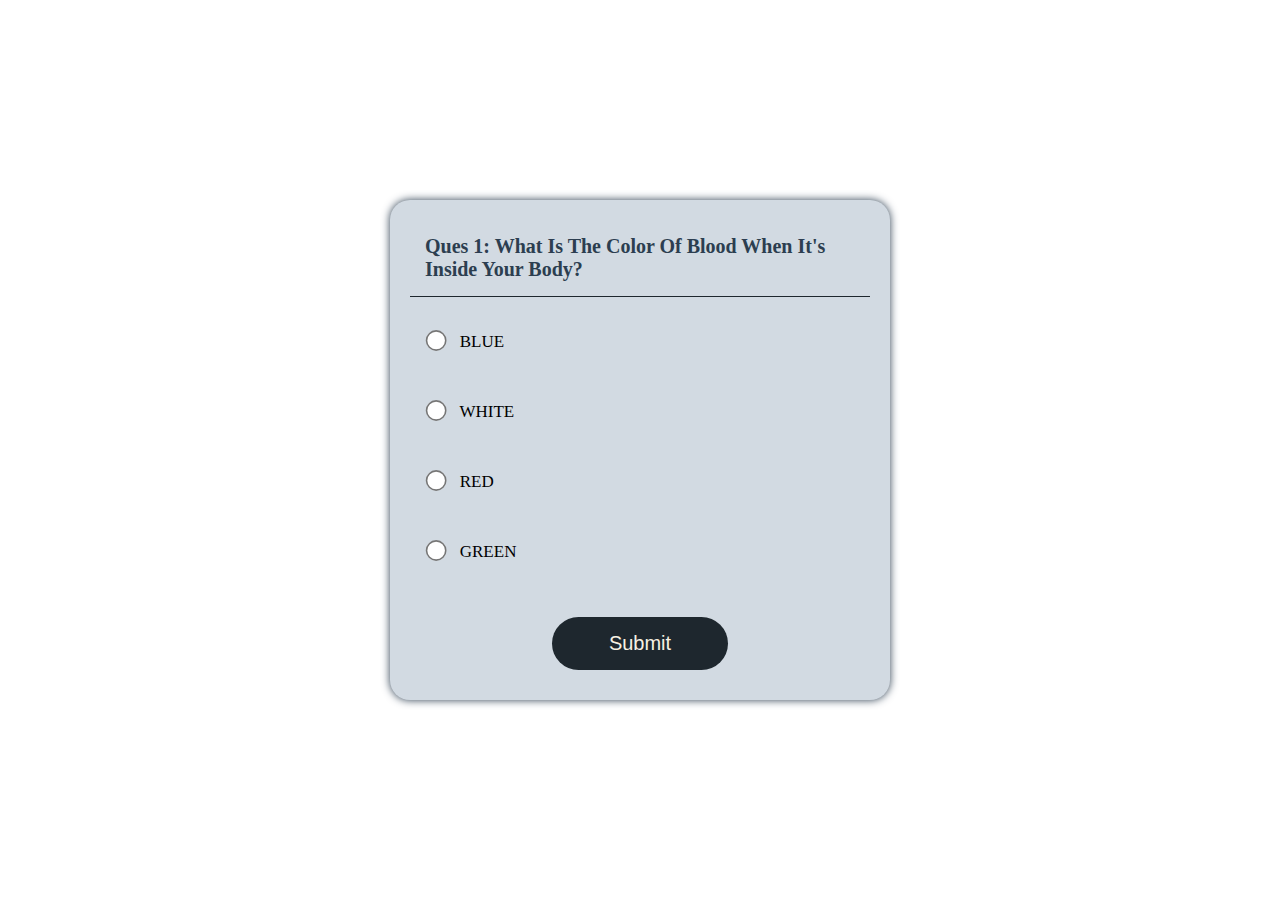
==== index.html @ 829aa396 "quiz app all most ready" ====
<!DOCTYPE html>
<html lang="en">
<head>
    <meta charset="UTF-8">
    <meta name="viewport" content="width=device-width, initial-scale=1.0">
    <title>Quiz App</title>
    <link rel="stylesheet" href="style.css">
    <script src="app.js"  defer></script>
</head>
<body>
   
        <div class="parent-contaioner">
            <div class="child-container">
                <h2 id="quesList">What Is you Name</h2>
                <div id="question">
                
                    <div class="row">
                        <input type="radio" class="optionAll" name="option" value="ans1"   id="radio">
                        <label for="radio"> Option </label>
                    </div>
                    <div class="row">
                        <input type="radio" class="optionAll" name="option" value="ans2"  id="radio1">
                        <label for="radio1"> Option </label>
                    </div>
                    <div class="row">
                        <input type="radio" class="optionAll" name="option" value="ans3"  id="radio2">
                        <label for="radio2"> Option </label>
                    </div>
                    <div class="row">
                        <input type="radio" class="optionAll" name="option" value="ans4"  id="radio3">
                        <label for="radio3"> Option </label>
                    </div>
                    
                </div>
                <div class="but">
                    <button class="btn"  onclick="sub()" >Submit</button>
                </div>
            </div>
        </div>

       

   
</body>
</html>
---- style.css ----
* {
    margin: 0;
    padding: 0;
    box-sizing: border-box;
}

.quiz {
    background-color: #ffff  ;
    height: 100vh;

}

.parent-contaioner {
    width: 100%;
    height: 100vh;
    display: flex;
    justify-content: center;
    align-items: center;
    padding: 25px;


}

.child-container {
    width: 500px;
    box-shadow: 0px 0px 9px #2c3e50;
    background-color: #d2dae2;
    border-radius: 20px;
    padding: 20px;
}

h2 {
    width: 100%;
    /* background-color: #575fcf; */
    text-transform: capitalize;
    border-bottom: 1px solid #1e272e;
    font-size: 20px;
    /* box-shadow: 0px 0px 2px #2c3e50; */
    color: #2c3e50;
    padding: 15px;
    

    

}

.row {
    width: 100%;
    margin: 20px;
    margin-left: 0;
    padding: 15px;
    text-transform: uppercase;
    font-size: 17px;
    font-weight: 500 !important;
    transition: 0.3s ease-in-out;
}

.btn{
    width: 40%;
    padding: 15px;
    text-align: center;
    background-color: #1e272e;
    color: #f7f1e3;
    border: none;
    outline: none;
    font-size: 20px;
    border-radius: 50px;
    transition: 0.6s ease-in-out;

    font-weight: 500;


}

.but{
    display: flex;
    justify-content: center; 
    padding: 10px;
    
}

.btn:hover {
    color: greenyellow;
    font-weight: 500;
    text-transform: uppercase;
    transition: 0.6s ease-in-out;
}




input[type="radio"] {
    -ms-transform: scale(1.5); /* IE 9 */
    -webkit-transform: scale(1.5); /* Chrome, Safari, Opera */
    transform: scale(1.6);
    margin-right: 9px;
    width: 5%;
      
  }


  /* <<<Quiz Result>> */
  h4{
    width: 100%;  
    height: 50vh;  
    background-image: url(./giphy.gif);
    background-position: center;
    background-size: cover;
    background-repeat: no-repeat;
    object-fit:cover;
    object-position: center;
    text-align: center;
    text-transform: uppercase;
    font-size: 29px;
    text-transform: uppercase;
    color: black;
    display: flex;
    align-items: end;
    justify-content: center;
     padding: 15px; 
}
span{
    background-color: #34495e;
    width: 100%;
    padding: 10px;
    display: flex;
    /* padding-top: 20px; */
    justify-content: center;
    color: #d2dae2;
    font-size: 18px;
    box-shadow: 0px 0px 9px #e74c3c;

}
h5{
    width: 100%;  
    height: 50vh;  
    background-image: url(./fail.gif);
    background-position: center;
    background-size: cover;
    background-repeat: no-repeat;
    object-fit:cover;
    object-position: center;
    text-align: center;
    text-transform: uppercase;
    font-size: 29px;
    text-transform: uppercase;
    color: black;
    display: flex;
    align-items: end;
    justify-content: center;
     padding: 15px; 
}

button{
    padding: 10px;
    margin-top: 10px;
    text-align: center;
    width: 100%;
    background-color: #34495e;
    border: none;
    outline: none;
    font-size: 18px;
    color: #d2dae2;
}
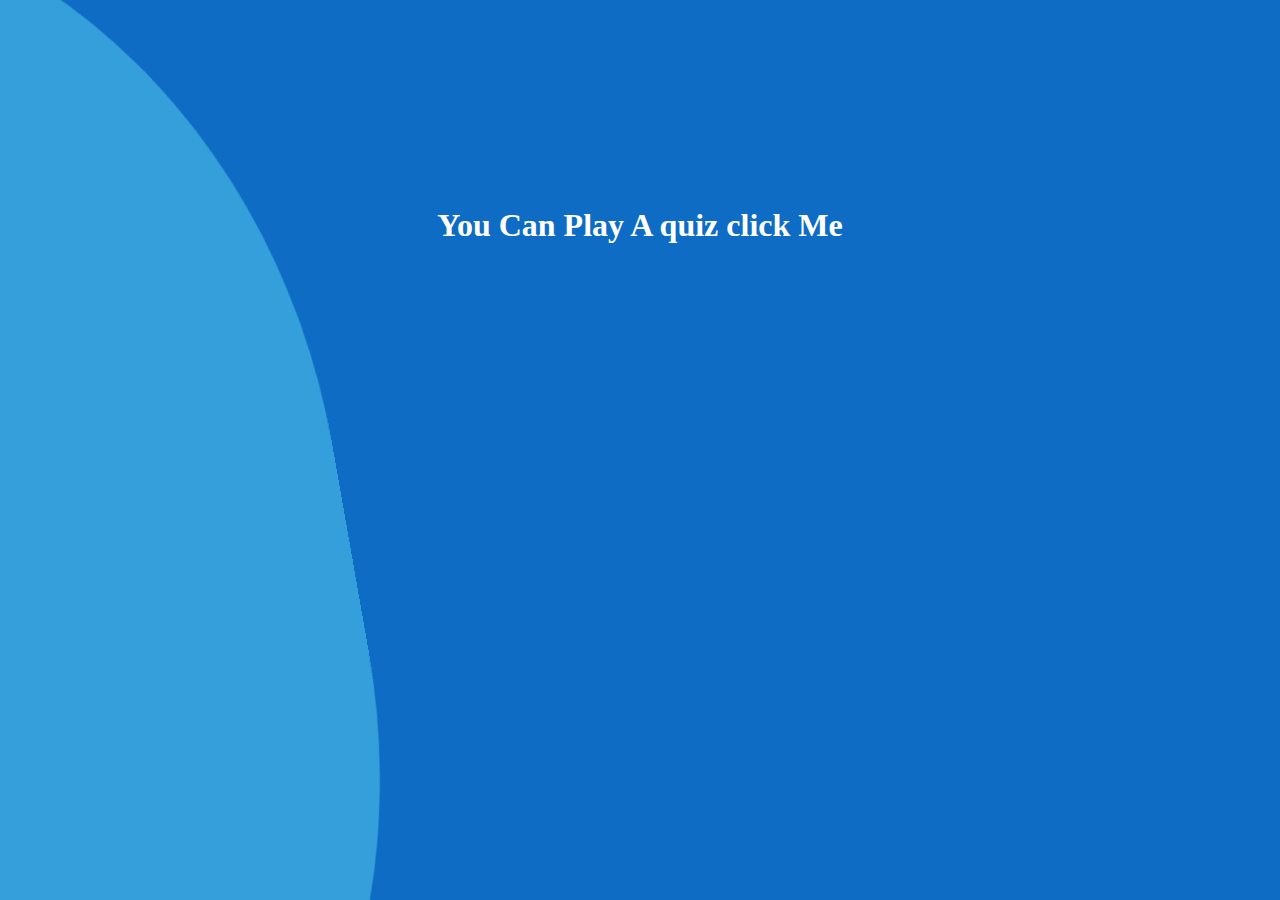
==== commit 4ad76541: "al most ready" ====
--- a/index.html
+++ b/index.html
@@ -4,42 +4,18 @@
     <meta charset="UTF-8">
     <meta name="viewport" content="width=device-width, initial-scale=1.0">
     <title>Quiz App</title>
-    <link rel="stylesheet" href="style.css">
-    <script src="app.js"  defer></script>
+    <link rel="stylesheet" href="index.css">
+
 </head>
 <body>
-   
-        <div class="parent-contaioner">
-            <div class="child-container">
-                <h2 id="quesList">What Is you Name</h2>
-                <div id="question">
-                
-                    <div class="row">
-                        <input type="radio" class="optionAll" name="option" value="ans1"   id="radio">
-                        <label for="radio"> Option </label>
-                    </div>
-                    <div class="row">
-                        <input type="radio" class="optionAll" name="option" value="ans2"  id="radio1">
-                        <label for="radio1"> Option </label>
-                    </div>
-                    <div class="row">
-                        <input type="radio" class="optionAll" name="option" value="ans3"  id="radio2">
-                        <label for="radio2"> Option </label>
-                    </div>
-                    <div class="row">
-                        <input type="radio" class="optionAll" name="option" value="ans4"  id="radio3">
-                        <label for="radio3"> Option </label>
-                    </div>
-                    
-                </div>
-                <div class="but">
-                    <button class="btn"  onclick="sub()" >Submit</button>
-                </div>
-            </div>
-        </div>
+   <div class="main">
+    <a href="./quiz.html"><h1>You Can Play A quiz click Me</h1></a>
+</div>
+    <div class='box'>
+        <div class='wave -one'></div>
+        <div class='wave -two'></div>
+        <div class='wave -three'></div>
+      </div>
 
-       
-
-   
 </body>
 </html>--- a/index.css
+++ b/index.css
@@ -0,0 +1,160 @@
+body{
+	margin: 0;
+	padding: 0;
+    text-align: center;
+    
+	background-color: #0e6cc4;
+	overflow-x:hidden;
+	overflow-y:hidden;
+}
+.main{
+    display: flex;
+    justify-content: center;
+    align-items: center;
+    min-height: 50vh;
+}
+.main a{
+    text-decoration: none;
+}
+.main a h1{
+    color: white;
+    
+}
+/*waves****************************/
+
+
+.box {
+	position: fixed;
+	top: 0;
+	transform: rotate(80deg);
+	left: 0;
+}
+
+.wave {
+	position: fixed;
+	top: 0;
+	left: 0;
+  opacity: .4;
+  position: absolute;
+  top: 3%;
+  left: 10%;
+  background: #0af;
+  width: 1500px;
+  height: 1300px;
+  margin-left: -150px;
+  margin-top: -250px;
+  transform-origin: 50% 48%;
+  border-radius: 43%;
+  animation: drift 7000ms infinite linear;
+}
+
+.wave.-three {
+  animation: drift 7500ms infinite linear;
+	position: fixed;
+	background-color: #77daff;
+}
+
+.wave.-two {
+  animation: drift 3000ms infinite linear;
+  opacity: .1;
+  background: black;
+	position: fixed;
+}
+
+.box:after {
+  content: '';
+  display: block;
+  left: 0;
+  top: 0;
+  width: 100%;
+  height: 100%;
+  z-index: 11;
+  transform: translate3d(0, 0, 0);
+}
+
+@keyframes drift {
+  from { transform: rotate(0deg); }
+  from { transform: rotate(360deg); }
+}
+
+/*LOADING SPACE*/
+
+.contain {
+	animation-delay: 4s;
+	z-index: 1000;
+	position: fixed;
+	top: 0;
+	left: 0;
+	bottom: 0;
+	right: 0;
+  display: -webkit-box;
+  display: -ms-flexbox;
+  display: flex;
+  -ms-flex-flow: row nowrap;
+  flex-flow: row nowrap;
+  -webkit-box-pack: center;
+  -ms-flex-pack: center;
+  justify-content: center;
+  -webkit-box-align: center;
+  -ms-flex-align: center;
+  align-items: center;
+
+  background: #25a7d7;
+  background: -webkit-linear-gradient(#25a7d7, #2962FF);
+  background: linear-gradient(#25a7d7, #25a7d7);
+}
+
+.icon {
+  width: 100px;
+  height: 100px;
+  margin: 0 5px;
+}
+
+/*Animation*/
+.icon:nth-child(2) img {-webkit-animation-delay: 0.2s;animation-delay: 0.2s}
+.icon:nth-child(3) img {-webkit-animation-delay: 0.3s;animation-delay: 0.3s}
+.icon:nth-child(4) img {-webkit-animation-delay: 0.4s;animation-delay: 0.4s}
+
+.icon img {
+  -webkit-animation: anim 2s ease infinite;
+  animation: anim 2s ease infinite;
+  -webkit-transform: scale(0,0) rotateZ(180deg);
+  transform: scale(0,0) rotateZ(180deg);
+}
+
+@-webkit-keyframes anim{
+  0% {
+    -webkit-transform: scale(0,0) rotateZ(-90deg);
+    transform: scale(0,0) rotateZ(-90deg);opacity:0
+  }
+  30% {
+    -webkit-transform: scale(1,1) rotateZ(0deg);
+    transform: scale(1,1) rotateZ(0deg);opacity:1
+  }
+  50% {
+    -webkit-transform: scale(1,1) rotateZ(0deg);
+    transform: scale(1,1) rotateZ(0deg);opacity:1
+  }
+  80% {
+    -webkit-transform: scale(0,0) rotateZ(90deg);
+    transform: scale(0,0) rotateZ(90deg);opacity:0
+  }
+}
+
+@keyframes anim{
+  0% {
+    -webkit-transform: scale(0,0) rotateZ(-90deg);
+    transform: scale(0,0) rotateZ(-90deg);opacity:0
+  }
+  30% {
+    -webkit-transform: scale(1,1) rotateZ(0deg);transform: scale(1,1) rotateZ(0deg);opacity:1
+  }
+  50% {
+    -webkit-transform: scale(1,1) rotateZ(0deg);
+    transform: scale(1,1) rotateZ(0deg);opacity:1
+  }
+  80% {
+    -webkit-transform: scale(0,0) rotateZ(90deg);
+    transform: scale(0,0) rotateZ(90deg);opacity:0
+  }
+}